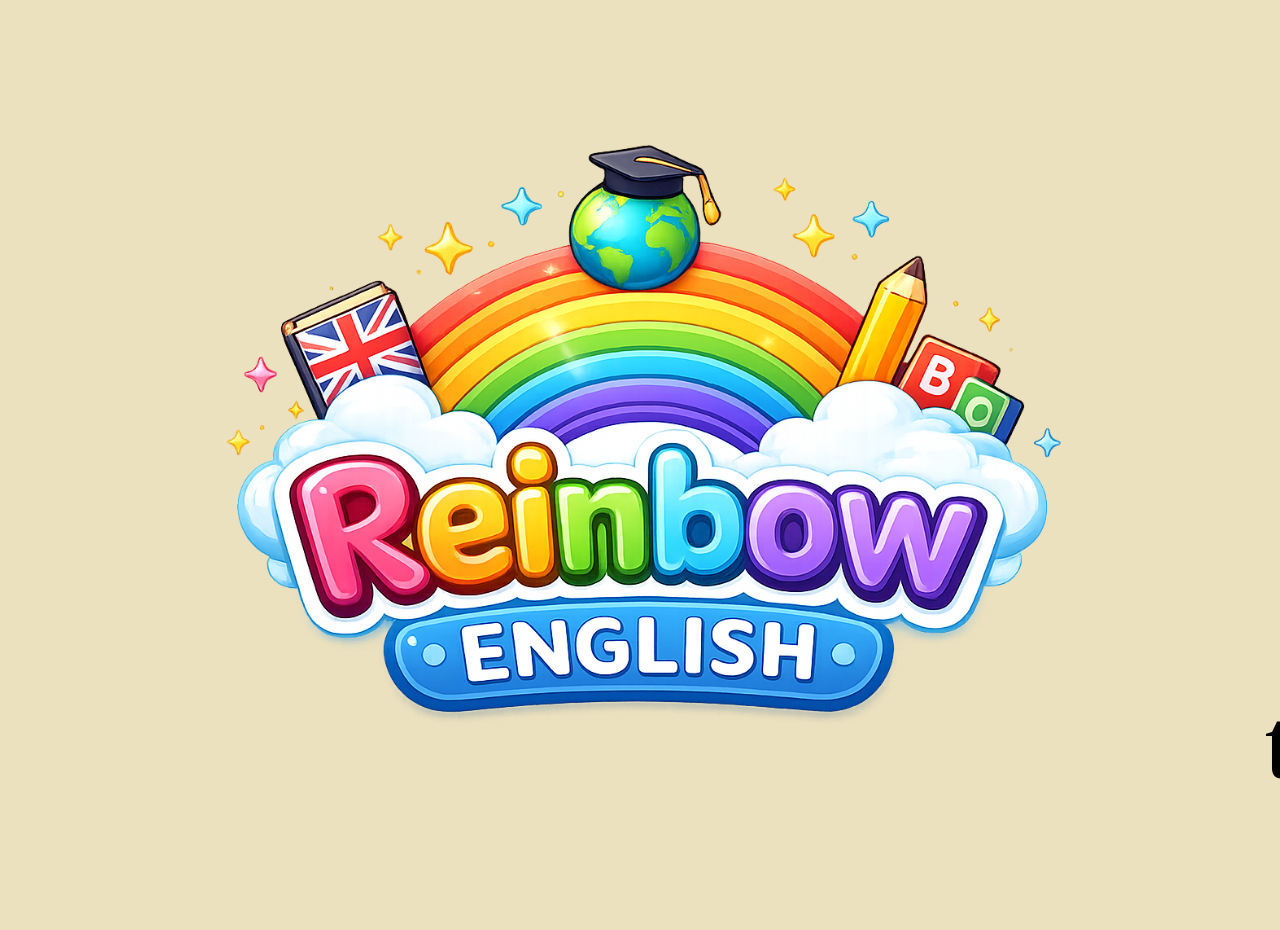
==== index.html @ a6ac86e0 "Cambios, por mejorar" ====
<!DOCTYPE html>
<html lang="es">
<head>
    <meta charset="UTF-8">
    <title>Reinbow English</title>
    <link rel="stylesheet" href="css/estilos.css">
</head>
<body>

    <header class="logo">
        <img src="Img/Logo.png" alt="Reinbow English Logo">
        <div>
        <img class="ManchaN" src="Img/Mancha2.png" alt="Reinbow English Logo">
    </div>
        <div>
        <img class="ManchaA" src="Img/Mancah1..png" alt="Reinbow English Logo">
    </div>
        <div class="Texto">
        <p class="texto"> What do you learn today?</p>
    </div>
    </header>


    <!-- 
    <button class="IconoM">
        <img src="Img/EstrellaM.png" alt="Reinbow English Logo">
        <p class="texto2">LET'S START</p>
    </button>
    <div>
        <img class="IconoA" src="Img/EstrellaA.png" alt="Reinbow English Logo">
    </div>
     -->
        
</body>
</html>
---- css/estilos.css ----
body{
    background-color: #ece1be;
    margin: 15px;
    height: 100vh;
    display: flex;
    justify-content: center; /* centra horizontal */
    align-items: center;     /* centra vertical */

}

.logo{

    display: flex;
    align-items: center; 
    position: center;
/*     max-width: 600%;/* ancho */
/*    max-height: 0; /* alto */ 
}

.Texto {
    font-size: 100px;
    text-align: center;
    position: relative;
    top: 50px;
}
/* header {
    background-color: transparent;
    padding: 20px;
    text-align: center;
} */
img {
    width: 100%;
    margin: 0 auto;
    max-width: 100%;
    height: auto;
    right:center;
}


/* 
.IconoM {
    max-width: 100%;
    width: 340px;
    margin-left: 900px;
    background-color: transparent;
    border: none;
}
.texto2 {
    font-size: 25px;
    color: #000000;
    position: relative;
    top: -190px;
    right: 0;
} */

.ManchaA {
    max-width: 100%;
/*     width: 340px;
    margin-left: 900px;
    background-color: transparent;
    border: none;
    position: relative;
    top: 100px;
    left: 0;
    max-width: 100%;
    height: auto; */
}
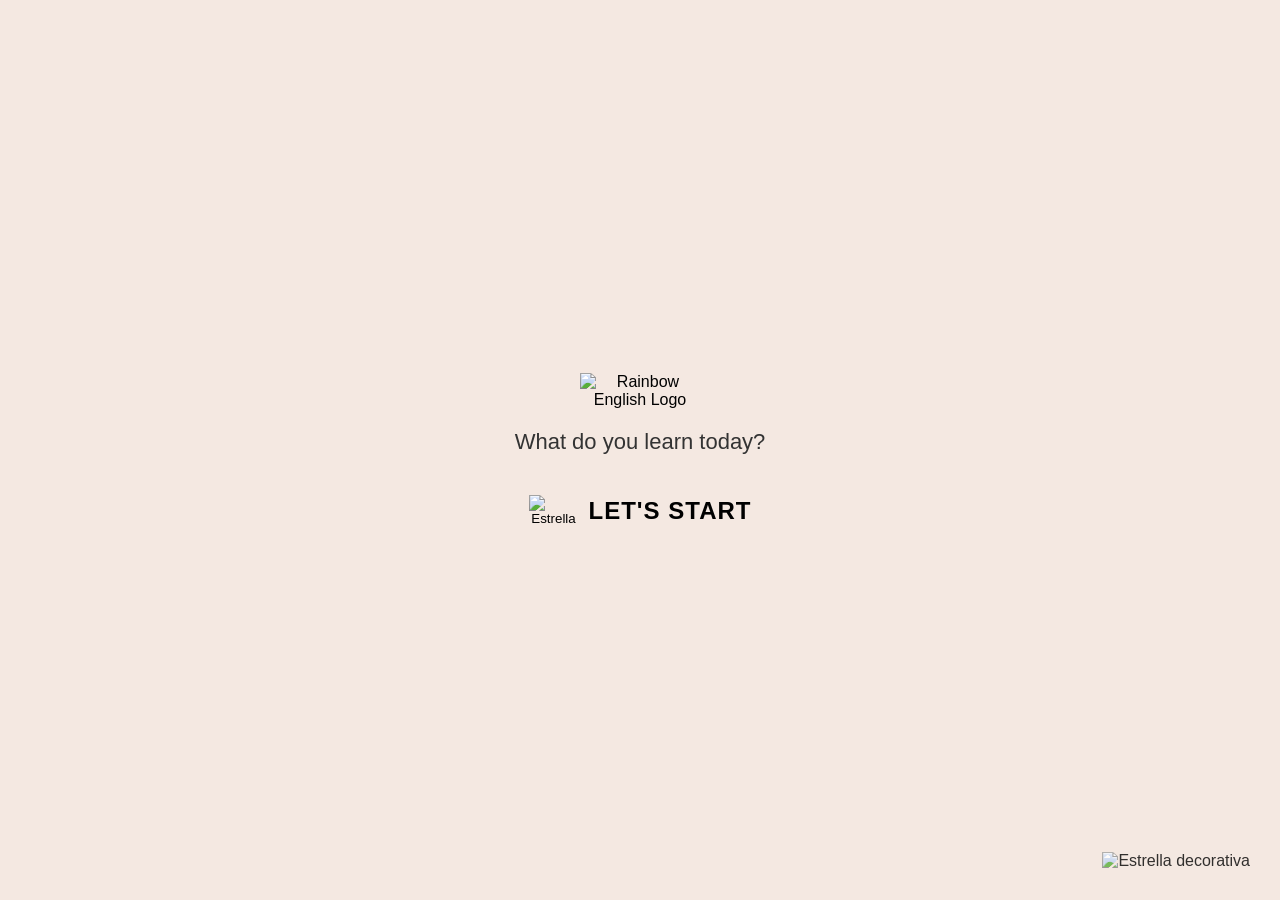
==== commit 6d48f49f: "creacion de levels y modificacion en el index" ====
--- a/index.html
+++ b/index.html
@@ -2,34 +2,29 @@
 <html lang="es">
 <head>
     <meta charset="UTF-8">
-    <title>Reinbow English</title>
+    <title>Rainbow English</title>
     <link rel="stylesheet" href="css/estilos.css">
 </head>
 <body>
-
-    <header class="logo">
-        <img src="Img/Logo.png" alt="Reinbow English Logo">
-        <div>
-        <img class="ManchaN" src="Img/Mancha2.png" alt="Reinbow English Logo">
-    </div>
-        <div>
-        <img class="ManchaA" src="Img/Mancah1..png" alt="Reinbow English Logo">
-    </div>
-        <div class="Texto">
-        <p class="texto"> What do you learn today?</p>
-    </div>
+    <header>
+        <!-- Logo principal -->
+        <div class="logo-container">
+            <img src="img/Logo.png" alt="Rainbow English Logo" class="logo-img">
+        </div>
+        
+        <!-- Textos -->
+        <p class="question-text">What do you learn today?</p>
+        
+        <!-- Botón con estrella -->
+        <button class="start-button">
+            <img src="img/EstrellaM.png" alt="Estrella" class="star-icon">
+            <span class="start-text">LET'S START</span>
+        </button>
+        
+        <!-- Estrella decorativa -->
+        <div class="decorative-star">
+            <img src="img/EstrellaA.png" alt="Estrella decorativa">
+        </div>
     </header>
-
-
-    <!-- 
-    <button class="IconoM">
-        <img src="Img/EstrellaM.png" alt="Reinbow English Logo">
-        <p class="texto2">LET'S START</p>
-    </button>
-    <div>
-        <img class="IconoA" src="Img/EstrellaA.png" alt="Reinbow English Logo">
-    </div>
-     -->
-        
 </body>
 </html>
--- a/css/estilos.css
+++ b/css/estilos.css
@@ -1,68 +1,128 @@
-body{
-    background-color: #ece1be;
-    margin: 15px;
-    height: 100vh;
-    display: flex;
-    justify-content: center; /* centra horizontal */
-    align-items: center;     /* centra vertical */
-
+* {
+    margin: 0;
+    padding: 0;
+    box-sizing: border-box;
 }
 
-.logo{
-
+body {
+    background-color: #f4e8e1;
+    min-height: 100vh;
     display: flex;
-    align-items: center; 
-    position: center;
-/*     max-width: 600%;/* ancho */
-/*    max-height: 0; /* alto */ 
+    justify-content: center;
+    align-items: center;
+    font-family: 'Arial', 'Helvetica', sans-serif;
+    position: relative;
 }
 
-.Texto {
-    font-size: 100px;
+header {
     text-align: center;
-    position: relative;
-    top: 50px;
-}
-/* header {
-    background-color: transparent;
-    padding: 20px;
-    text-align: center;
-} */
-img {
     width: 100%;
-    margin: 0 auto;
-    max-width: 100%;
-    height: auto;
-    right:center;
+    max-width: 800px;
+    padding: 40px 20px;
 }
 
+/* Logo */
+.logo-container {
+    margin-bottom: 20px;
+}
 
-/* 
-.IconoM {
-    max-width: 100%;
-    width: 340px;
-    margin-left: 900px;
-    background-color: transparent;
+.logo-img {
+    max-width: 120px;
+    width: 100%;
+    height: auto;
+    display: inline-block;
+}
+
+/* Texto "What do you learn today?" */
+.question-text {
+    font-size: 22px;
+    color: #333333;
+    margin-top: 10px;
+    margin-bottom: 40px;
+    font-weight: normal;
+}
+
+/* Botón de inicio */
+.start-button {
+    background: transparent;
     border: none;
+    cursor: pointer;
+    display: inline-flex;
+    align-items: center;
+    gap: 10px;
+    position: relative;
+    transition: transform 0.3s ease;
 }
-.texto2 {
-    font-size: 25px;
+
+.start-button:hover {
+    transform: scale(1.05);
+}
+
+.star-icon {
+    width: 50px;
+    height: auto;
+}
+
+.start-text {
+    font-size: 24px;
+    font-weight: bold;
     color: #000000;
-    position: relative;
-    top: -190px;
-    right: 0;
-} */
+    letter-spacing: 1px;
+}
 
-.ManchaA {
-    max-width: 100%;
-/*     width: 340px;
-    margin-left: 900px;
-    background-color: transparent;
-    border: none;
-    position: relative;
-    top: 100px;
-    left: 0;
-    max-width: 100%;
-    height: auto; */
+/* Estrella decorativa (EstrellaA) */
+.decorative-star {
+    position: fixed;
+    bottom: 30px;
+    right: 30px;
+    opacity: 0.8;
 }
-      +
+.decorative-star img {
+    width: 60px;
+    height: auto;
+}
+
+/* Responsividad para móviles */
+@media (max-width: 768px) {
+
+    .question-text {
+        font-size: 18px;
+    }
+    
+    .start-text {
+        font-size: 18px;
+    }
+    
+    .star-icon {
+        width: 35px;
+    }
+    
+    .logo-img {
+        max-width: 80px;
+    }
+    
+    .decorative-star img {
+        width: 40px;
+    }
+    
+    .decorative-star {
+        bottom: 15px;
+        right: 15px;
+    }
+}
+
+@media (max-width: 480px) {
+    
+    .question-text {
+        font-size: 16px;
+    }
+    
+    .start-text {
+        font-size: 14px;
+    }
+    
+    .star-icon {
+        width: 25px;
+    }
+}
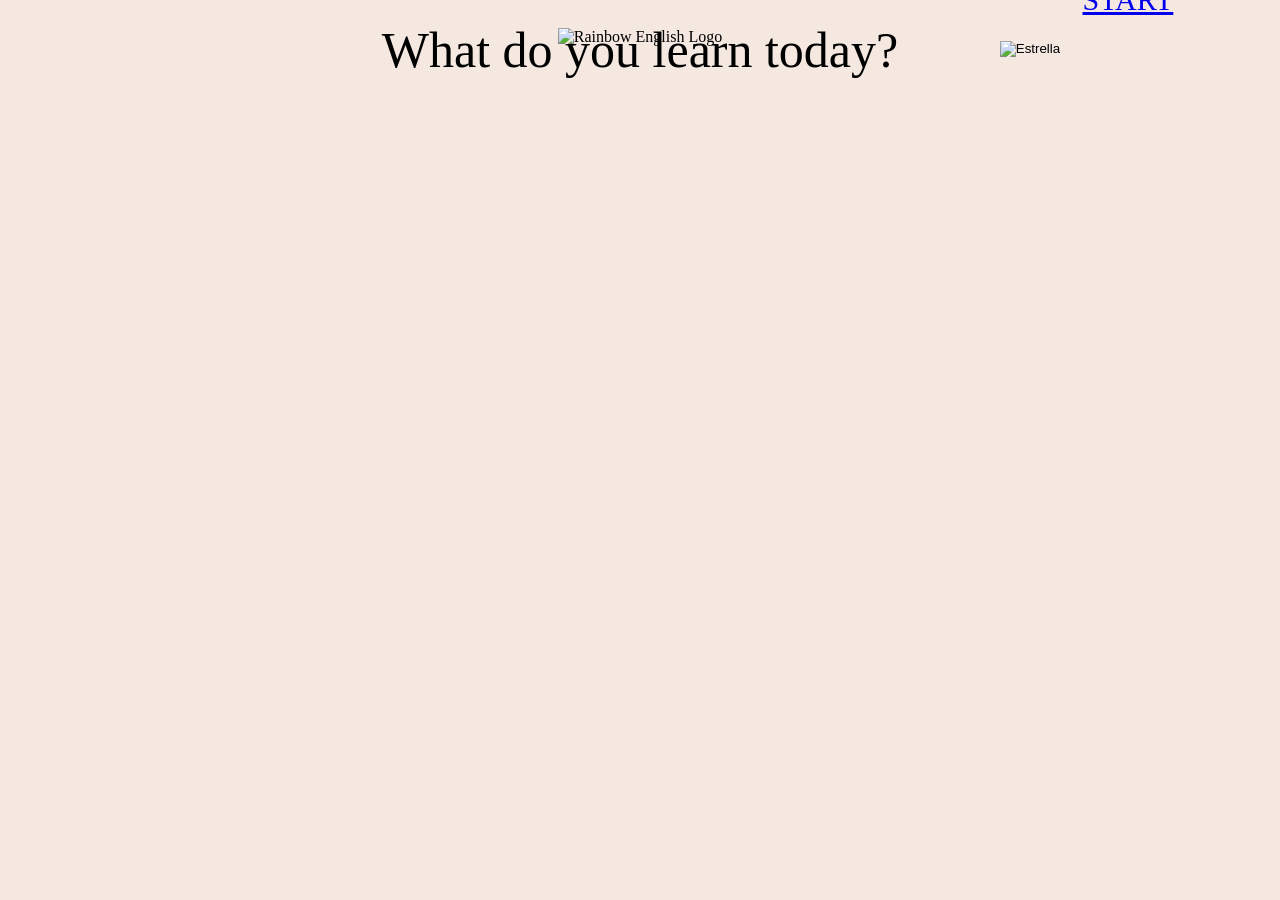
==== commit cfef0cb8: "Finish" ====
--- a/index.html
+++ b/index.html
@@ -2,29 +2,21 @@
 <html lang="es">
 <head>
     <meta charset="UTF-8">
-    <title>Rainbow English</title>
-    <link rel="stylesheet" href="css/estilos.css">
+    <title>Index</title>
+    <link rel="stylesheet" href="css/index.css">
 </head>
 <body>
     <header>
-        <!-- Logo principal -->
-        <div class="logo-container">
-            <img src="img/Logo.png" alt="Rainbow English Logo" class="logo-img">
+        <div class="logo">
+            <img class="logo-img" src="img/Logo.png" alt="Rainbow English Logo">
         </div>
-        
-        <!-- Textos -->
-        <p class="question-text">What do you learn today?</p>
-        
-        <!-- Botón con estrella -->
-        <button class="start-button">
-            <img src="img/EstrellaM.png" alt="Estrella" class="star-icon">
-            <span class="start-text">LET'S START</span>
+         <p class="texto1">What do you learn today?</p>
+    </header>
+    <a href="Levels.html">
+        <button>
+            <img class="star"src="img/StarM.png" alt="Estrella">
         </button>
-        
-        <!-- Estrella decorativa -->
-        <div class="decorative-star">
-            <img src="img/EstrellaA.png" alt="Estrella decorativa">
-        </div>
-    </header>
+        <p class="textoS">LET'S <br> START</p>
+    </a>
 </body>
 </html>
--- a/css/index.css
+++ b/css/index.css
@@ -0,0 +1,44 @@
+body {
+    background-color: #f4e8e1;
+    display: flex;
+    justify-content: center;
+    align-items: center;
+    overflow: hidden;
+    position: relative;
+    flex-direction: column;
+}
+header {
+    display: flex;
+    width: 120%;
+    padding: 20px;
+    justify-content: center;
+    flex-direction: column;
+    align-items: center;
+}
+.logo-img{
+     background-image: url("Img/Logo.png");
+    align-items: center;
+    width: auto;
+    height: 500px;
+}
+p{
+    font-family: cursive;
+}
+.texto1{
+    font-size: 50px;
+    margin-top: -25px;
+}
+button, .star, a{
+    border: none;
+    margin-top: -120px;
+    margin-left: 195px;
+    background-color: transparent;
+    cursor: pointer;
+    width: 380px;
+    height:280px;
+}
+.textoS{
+    margin-top: -240px;
+    font-size: 30px;
+    margin-left: 535px;
+}
